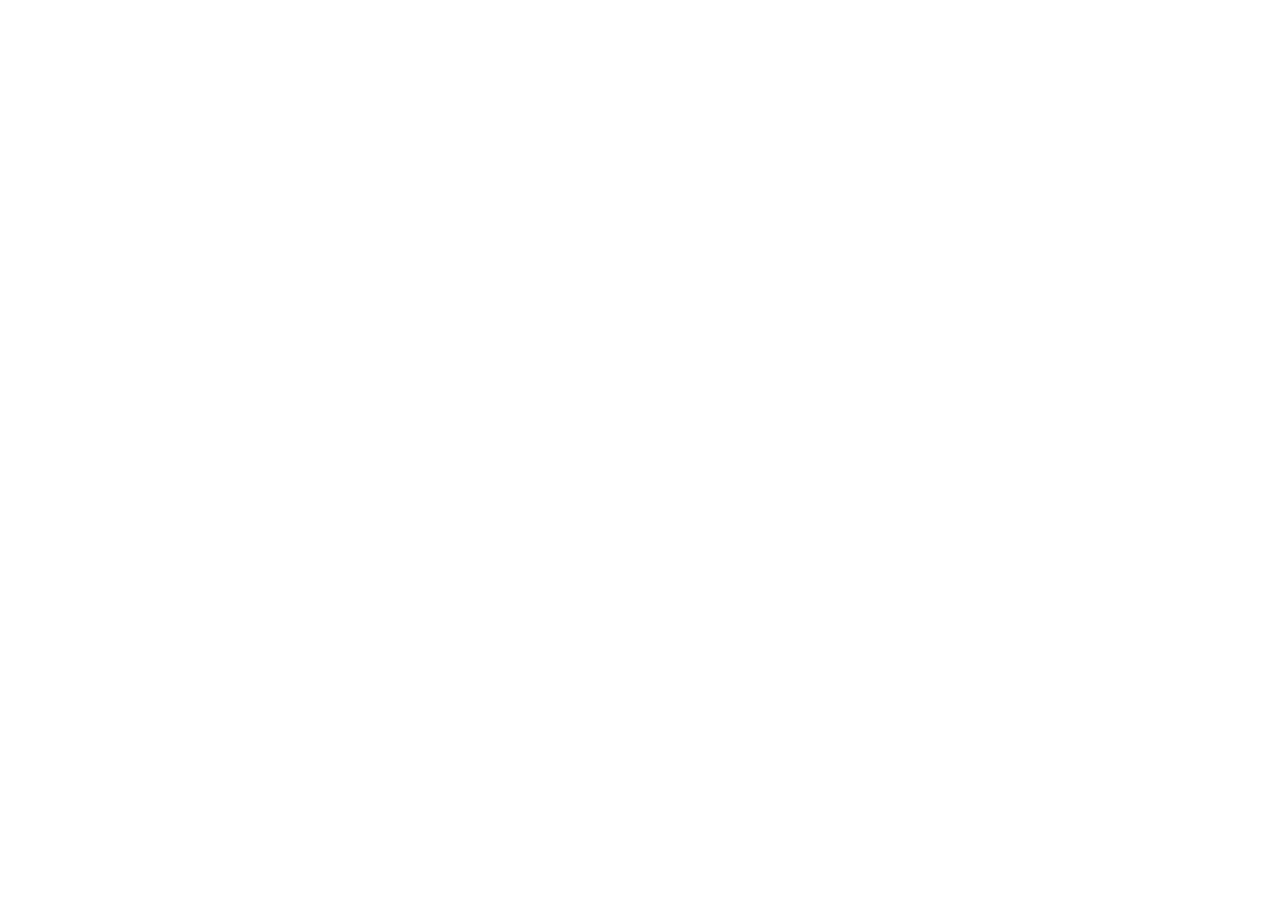
==== index.html @ 9e34bf08 "Add index.html" ====
<!DOCTYPE html>
<html lang="en">
<head>
    <meta charset="UTF-8">
    <meta name="viewport" content="width=device-width, initial-scale=1.0">
    <title>GC Deadline Detector</title>
    <link rel="stylesheet" href="style.css">
</head>
<body>
    
</body>
</html>
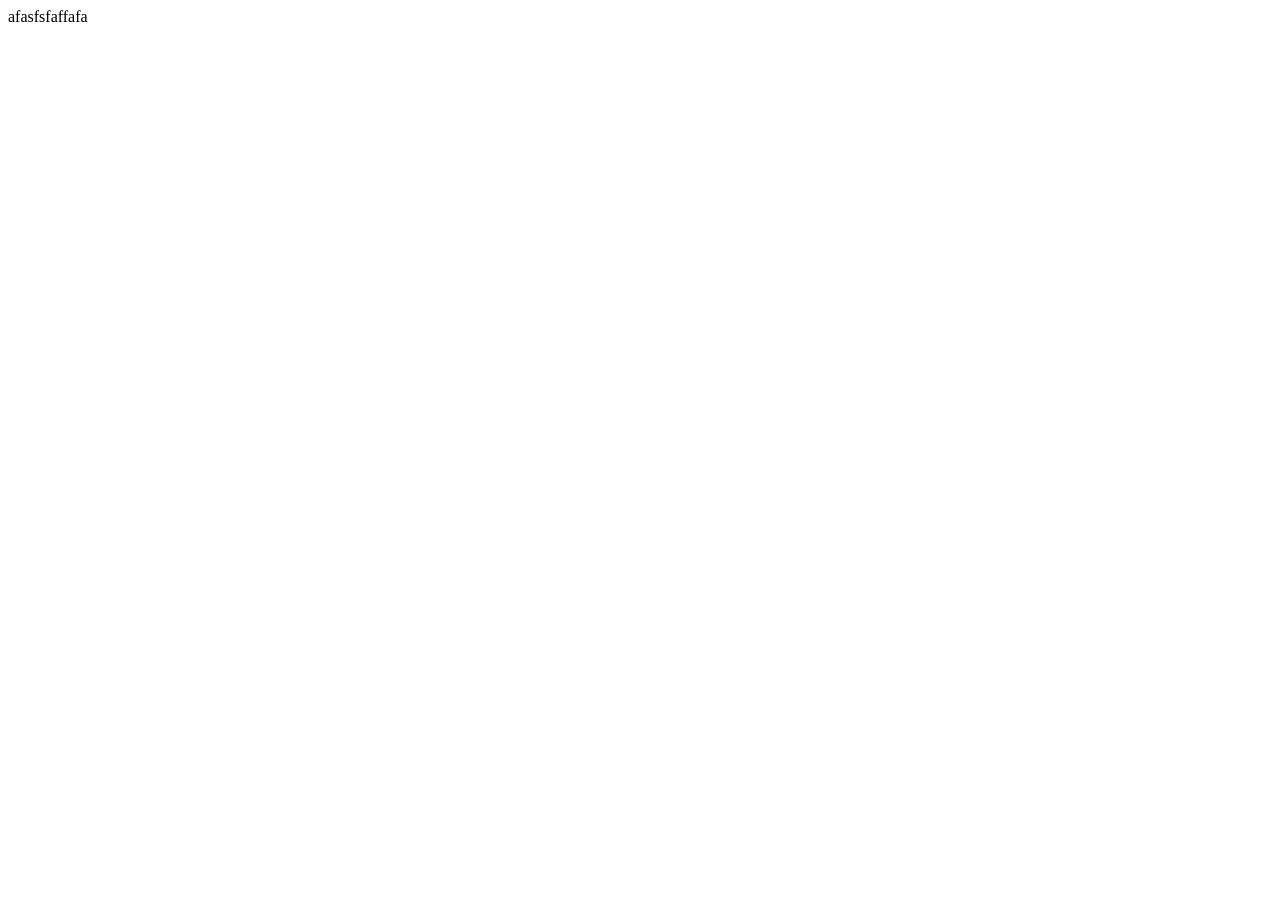
==== commit dd0a6d74: "Remove empty line and add text in body HAtdog" ====
--- a/index.html
+++ b/index.html
@@ -7,6 +7,6 @@
     <link rel="stylesheet" href="style.css">
 </head>
 <body>
-    
+afasfsfaffafa
 </body>
-</html>+</html>
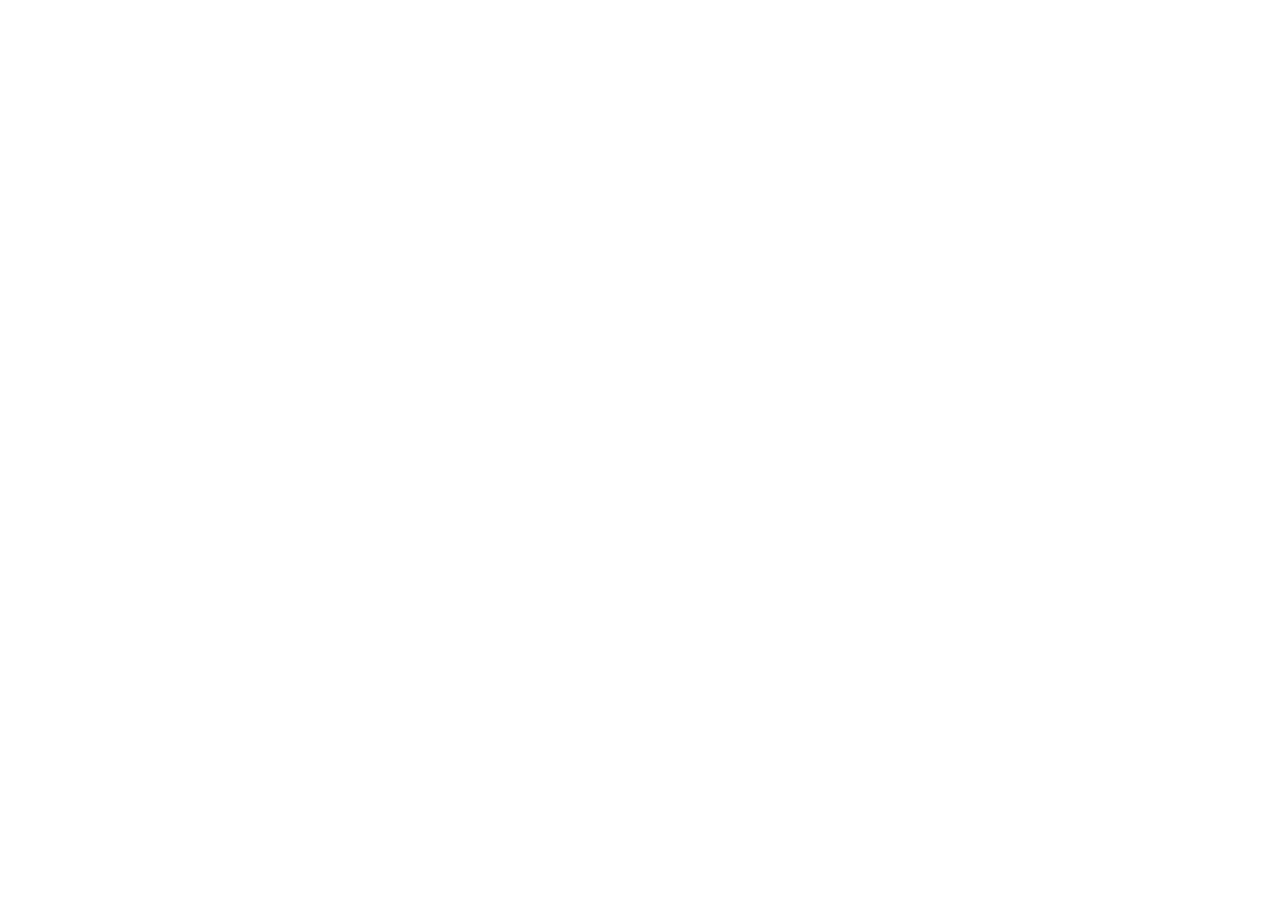
==== commit 592a7b64: "Clean up index.html by removing placeholder text Removed placeholder text from the body." ====
--- a/index.html
+++ b/index.html
@@ -7,6 +7,6 @@
     <link rel="stylesheet" href="style.css">
 </head>
 <body>
-afasfsfaffafa
+
 </body>
 </html>
